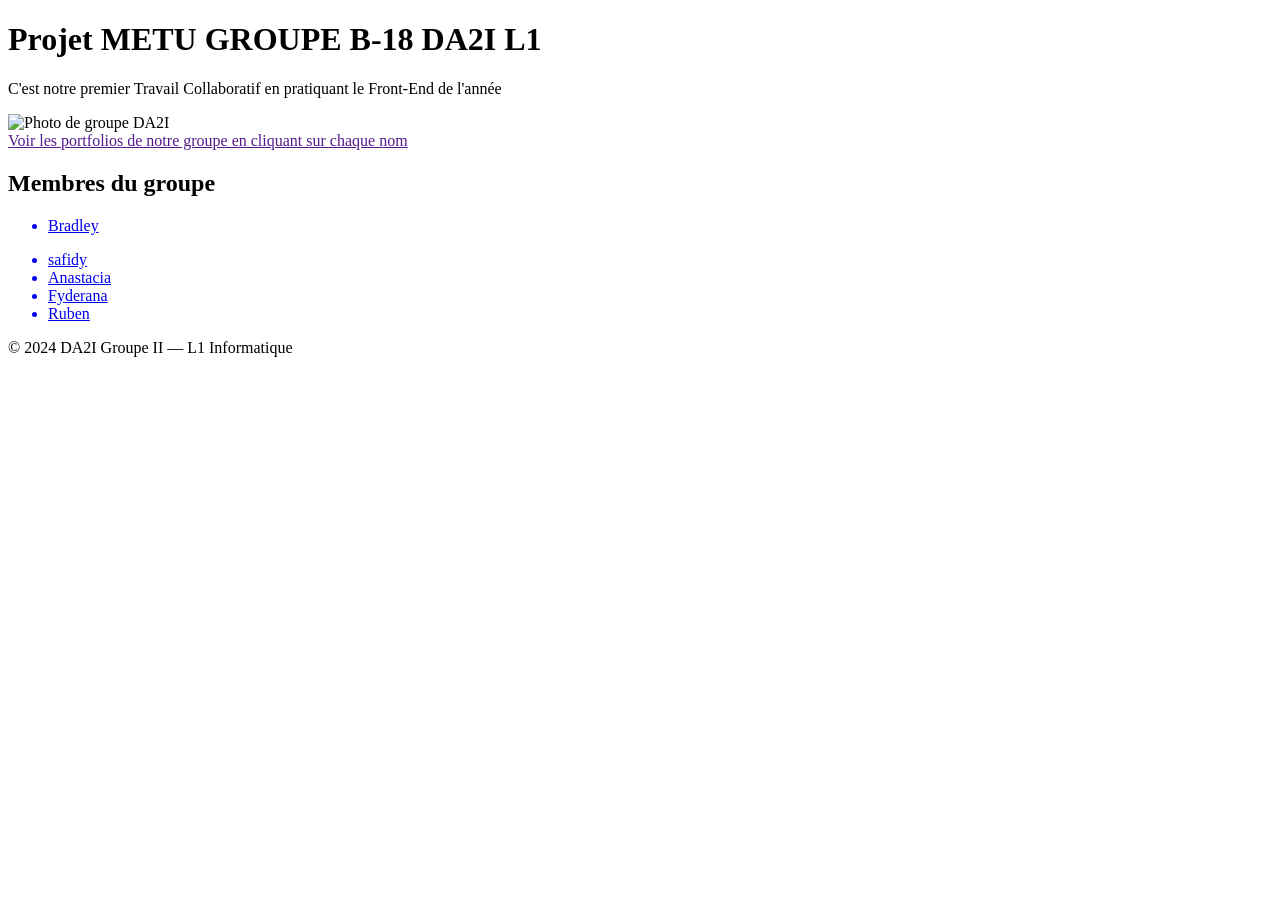
==== index.html @ 71a8b983 "first commit" ====
<!DOCTYPE html>
<html lang="fr">
<head>
  <meta charset="UTF-8" />
  <meta name="viewport" content="width=device-width, initial-scale=1.0"/>
  <title>Projet DA2I — Groupe 18</title>
  <link rel="stylesheet" href="style.css">
 
</head>
<body>

  <header>
    <h1>Projet METU GROUPE B-18 DA2I L1</h1>
    <p>C'est notre premier Travail Collaboratif en pratiquant le Front-End de l'année</p>
  </header>

  <section class="hero">
    <img src="imagegroupe.jpg" alt="Photo de groupe DA2I" /><br>
   
    <a href="">Voir les portfolios de notre groupe en cliquant sur chaque nom</a>
  </section>

  <section class="members">
    <h2>Membres du groupe</h2>
    <ul class="members-captain">
      <a href="Portfolio/Portfolio Bradley/bradley.html"><li>Bradley</li></a>
    </ul>
    <ul class="members-list">
     <a href="Safidy/index.html"><li>safidy</li></a>
      <a href="anastacia/protfolio_anastacia/index.html"><li>Anastacia</li></a>
      <a href="Fyderana/index.html"><li>Fyderana</li></a>
      <a href="Artinoh/portfolio.html.html"><li>Ruben</li></a>
      
     
    </ul>
  </section>

  <footer>
    &copy; 2024 DA2I Groupe II — L1 Informatique
  </footer>

</body>
</html>
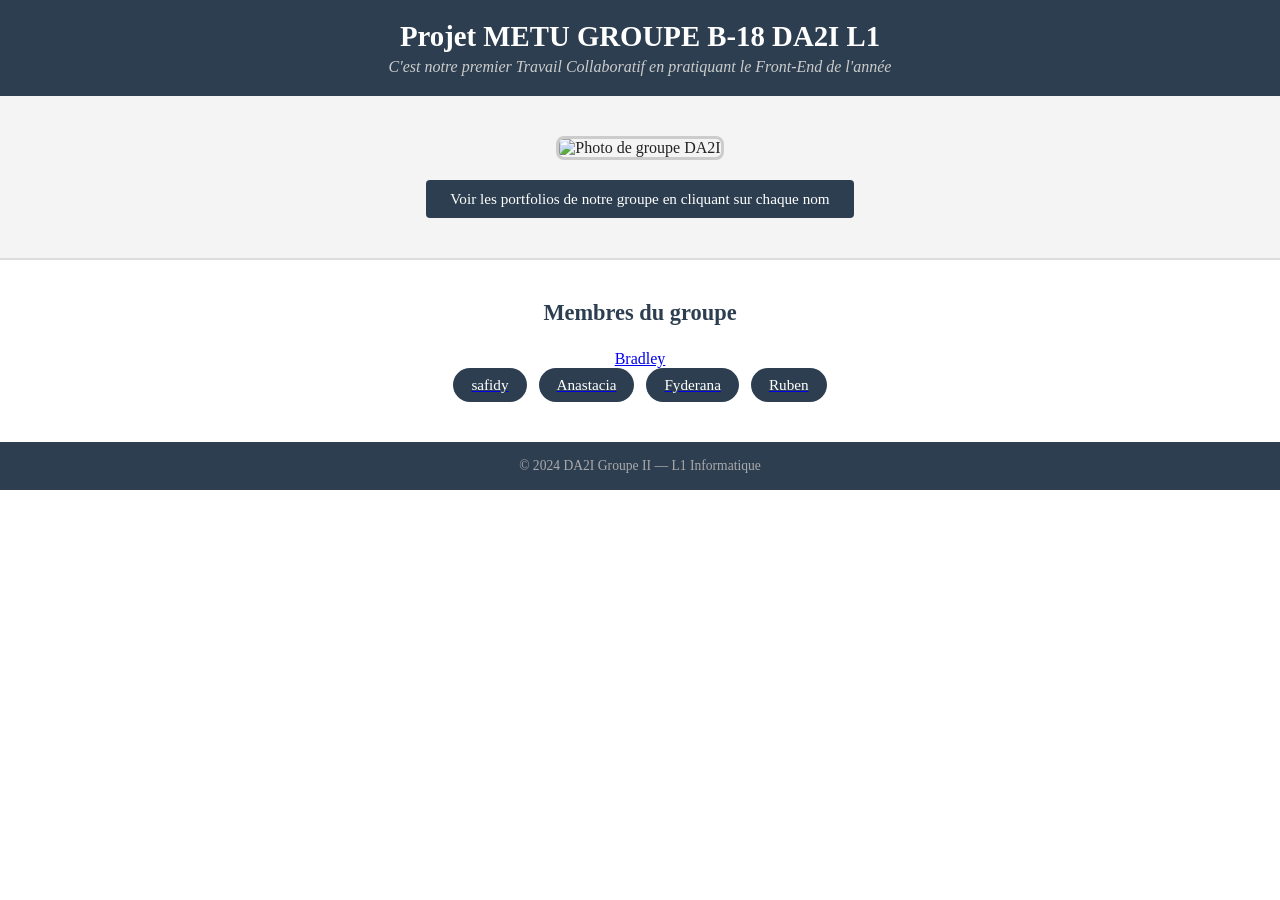
==== commit 9f122cb0: "portfolio" ====
--- a/index.html
+++ b/index.html
@@ -23,7 +23,7 @@
   <section class="members">
     <h2>Membres du groupe</h2>
     <ul class="members-captain">
-      <a href="Portfolio/Portfolio Bradley/bradley.html"><li>Bradley</li></a>
+      <a href="Portfolio bradley/index.html"><li>Bradley</li></a>
     </ul>
     <ul class="members-list">
      <a href="Safidy/index.html"><li>safidy</li></a>
--- a/style.css
+++ b/style.css
@@ -0,0 +1,107 @@
+
+    * { margin: 0; padding: 0; box-sizing: border-box; }
+
+    body {
+      font-family: Georgia, serif;
+      background-color: #fff;
+      color: #222;
+      text-align: center;
+    }
+
+    header {
+      background-color: #2c3e50;
+      color: white;
+      padding: 20px;
+    }
+
+    header h1 {
+      font-size: 1.8rem;
+      margin-bottom: 5px;
+    }
+
+    header p {
+      font-size: 1rem;
+      color: #ccc;
+      font-style: italic;
+    }
+
+    .hero {
+      padding: 40px 20px;
+      background-color: #f4f4f4;
+      border-bottom: 2px solid #ddd;
+    }
+
+    .hero img {
+      width: 280px;
+      max-width: 100%;
+      border-radius: 8px;
+      margin-bottom: 20px;
+      border: 3px solid #ccc;
+    }
+
+    .hero p {
+      font-size: 1.05rem;
+      color: #444;
+      max-width: 600px;
+      margin: 0 auto 20px;
+      line-height: 1.7;
+    }
+
+    .hero a {
+      display: inline-block;
+      background-color: #2c3e50;
+      color: white;
+      padding: 10px 24px;
+      text-decoration: none;
+      border-radius: 4px;
+      font-size: 0.95rem;
+    }
+
+    .hero a:hover {
+      background-color: #1a252f;
+    }
+
+    .members {
+      padding: 40px 20px;
+    }
+
+    .members h2 {
+      font-size: 1.4rem;
+      margin-bottom: 24px;
+      color: #2c3e50;
+    }
+.members-captain {
+      list-style: none;
+      display: flex;
+      flex-wrap: wrap;
+      justify-content: center;
+      gap: 12px;
+      max-width: 700px;
+      margin: 0 auto;
+
+}
+    .members-list {
+      list-style: none;
+      display: flex;
+      flex-wrap: wrap;
+      justify-content: center;
+      gap: 12px;
+      max-width: 700px;
+      margin: 0 auto;
+    }
+
+    .members-list li {
+      background-color: #2c3e50;
+      color: white;
+      padding: 8px 18px;
+      border-radius: 20px;
+      font-size: 0.95rem;
+    }
+
+    footer {
+      background-color: #2c3e50;
+      color: #aaa;
+      padding: 16px;
+      font-size: 0.85rem;
+    }
+  
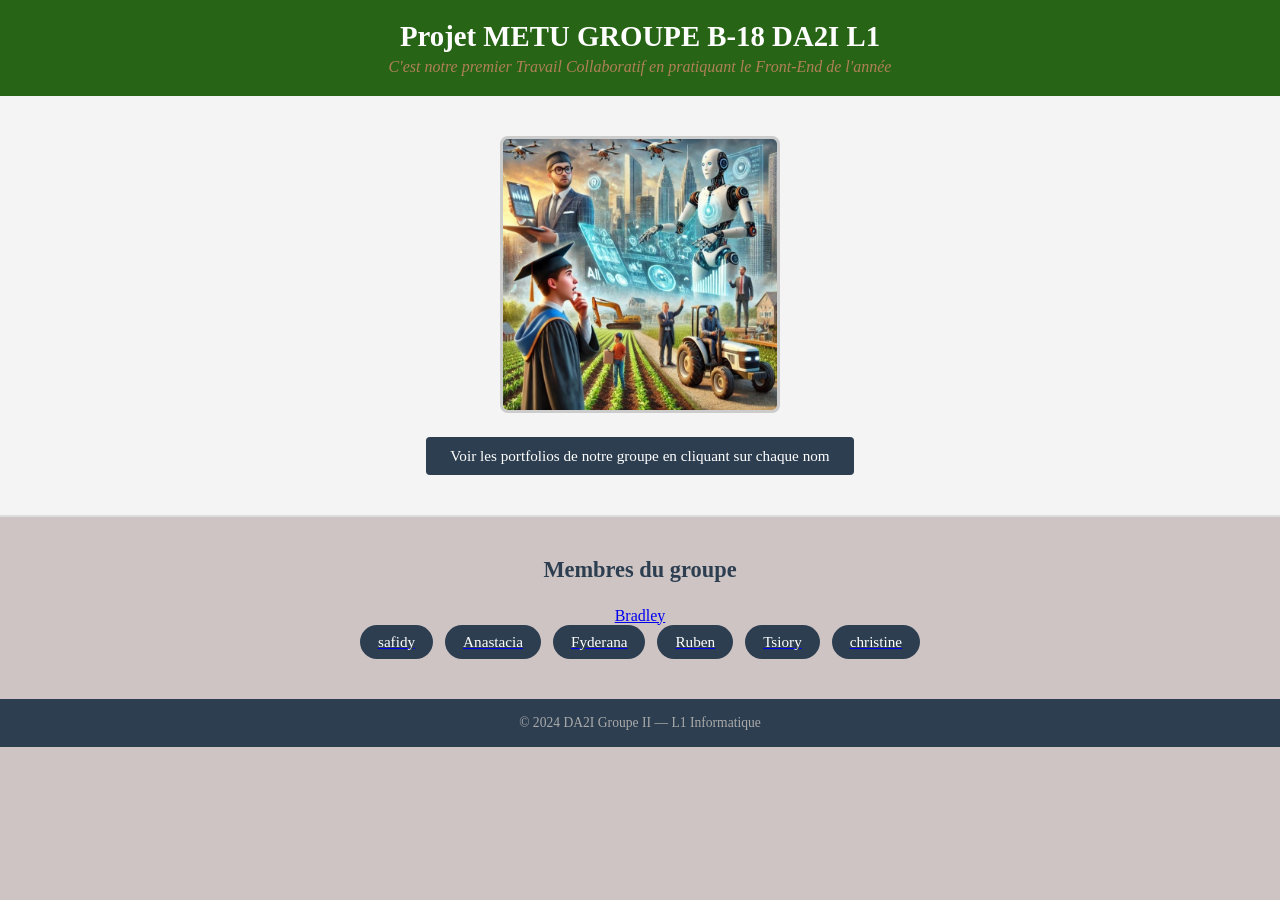
==== commit 2ed2f9bf: "modification" ====
--- a/index.html
+++ b/index.html
@@ -15,7 +15,7 @@
   </header>
 
   <section class="hero">
-    <img src="imagegroupe.jpg" alt="Photo de groupe DA2I" /><br>
+    <img src="photodegroupe.jpg" alt="Photo de groupe DA2I" /><br>
    
     <a href="">Voir les portfolios de notre groupe en cliquant sur chaque nom</a>
   </section>
@@ -30,8 +30,8 @@
       <a href="anastacia/protfolio_anastacia/index.html"><li>Anastacia</li></a>
       <a href="Fyderana/index.html"><li>Fyderana</li></a>
       <a href="Artinoh/portfolio.html.html"><li>Ruben</li></a>
-      
-     
+      <a href="portofolio tsiory/html (1).html"><li>Tsiory</li></a>
+       <a href="Portfolio Christine/christine.html.html"><li>christine</li></a>
     </ul>
   </section>
 
--- a/style.css
+++ b/style.css
@@ -3,13 +3,13 @@
 
     body {
       font-family: Georgia, serif;
-      background-color: #fff;
+      background-color: #cec4c4;
       color: #222;
       text-align: center;
     }
 
     header {
-      background-color: #2c3e50;
+      background-color: #276415;
       color: white;
       padding: 20px;
     }
@@ -21,7 +21,7 @@
 
     header p {
       font-size: 1rem;
-      color: #ccc;
+      color: #af8054;
       font-style: italic;
     }
 
